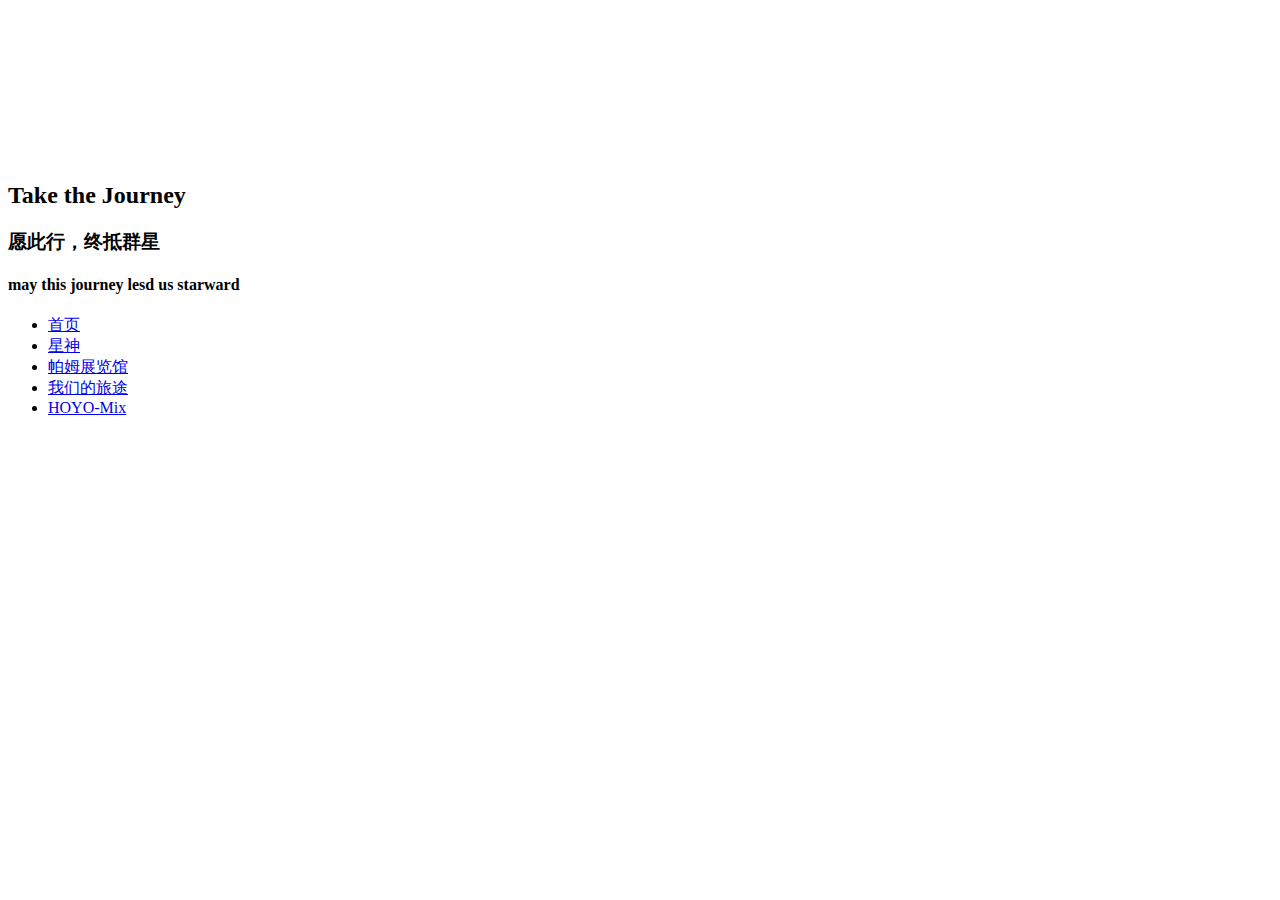
==== index.html @ 0af5c390 "Add files via upload" ====
<!DOCTYPE html>
<html lang="en">
  <head>
    <meta charset="UTF-8" />
    <meta http-equiv="X-UA-Compatible" content="IE=edge" />
    <meta name="viewport" content="width=device-width, initial-scale=1.0" />
    <link rel="stylesheet" href="style.css" />
    <title>崩坏：星穹铁道</title>
  </head>
  <body>
    <header>
      <div class="logo"></div>
      <div class="toggle"></div>
    </header>
    <section class="showcase">
      <video src="../video/星穹铁道.mp4" muted loop autoplay></video>

      <audio src="../music/失控.mp3" loop autoplay></audio>

      <div class="overlay"></div>

      <div class="text">
        <h2>Take the Journey</h2>
        <h3>愿此行，终抵群星</h3>
        <h4>may this journey lesd us starward</h4>
      </div>
    </section>

    <div class="menu">
      <ul>
        <li><a href="index.html" target="_self">首页</a></li>
        <li><a href="星神.html" target="_self">星神</a></li>
        <li><a href="帕姆展览馆.html" target="_self">帕姆展览馆</a></li>
        <li><a href="我们的旅途.html" target="_self">我们的旅途</a></li>
        <li><a href="HOYO-Mix.html" target="_self">HOYO-Mix</a></li>
      </ul>
    </div>

    <script>
      const menuToggle = document.querySelector(".toggle");
      const showcase = document.querySelector(".showcase");

      menuToggle.addEventListener("click", () => {
        menuToggle.classList.toggle("active");
        showcase.classList.toggle("active");
      });
    </script>
  </body>
  <style>
    @media (max-width: 991px) {
      .showcase,
      .showcase header {
        padding: 40px;
      }

      .text h2 {
        font-size: 3em;
      }

      .text h3 {
        font-size: 2em;
      }
    }
  </style>
</html>
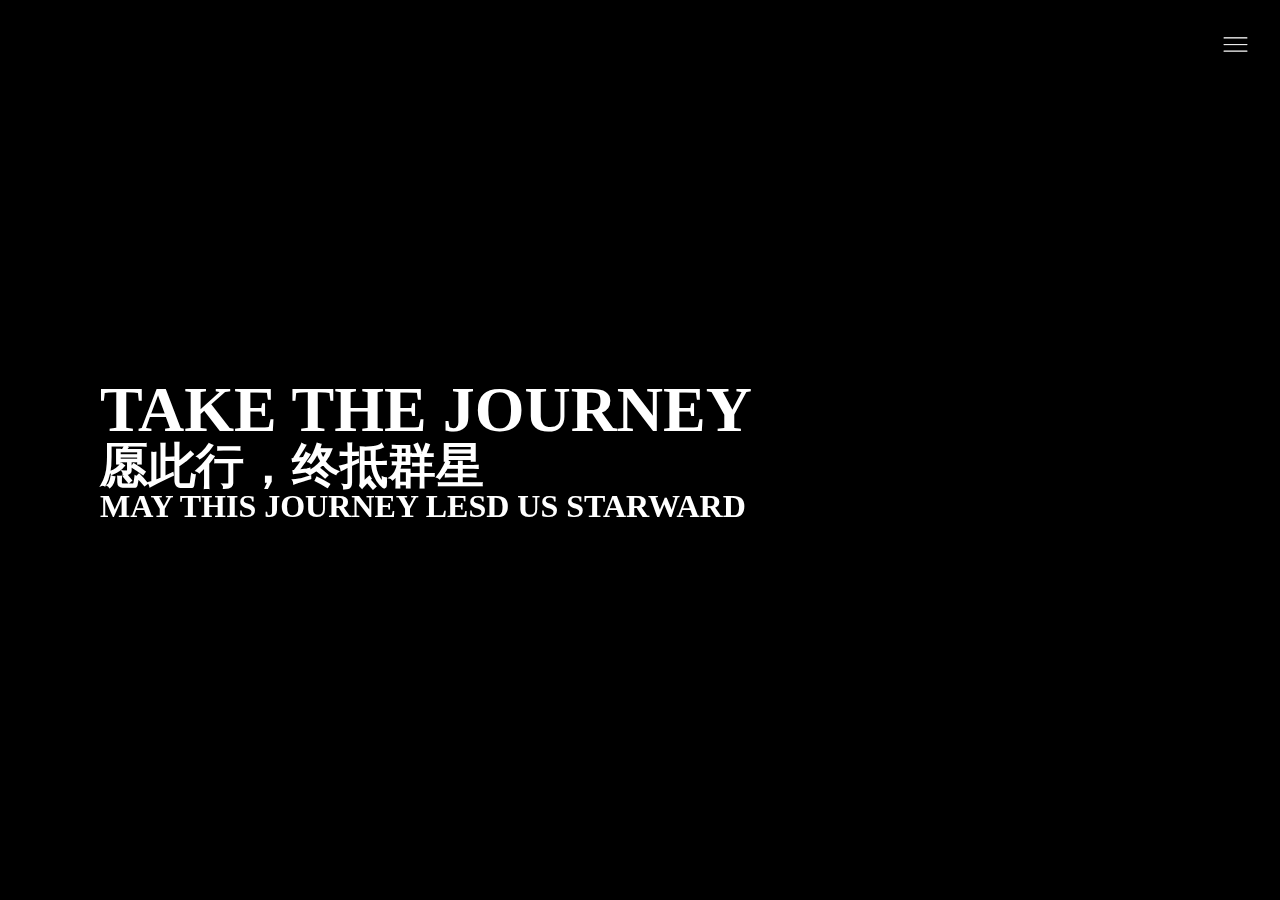
==== commit ae417669: "Update index.html" ====
--- a/index.html
+++ b/index.html
@@ -13,9 +13,9 @@
       <div class="toggle"></div>
     </header>
     <section class="showcase">
-      <video src="../video/星穹铁道.mp4" muted loop autoplay></video>
+      <video src="./video/星穹铁道.mp4" muted loop autoplay></video>
 
-      <audio src="../music/失控.mp3" loop autoplay></audio>
+      <audio src="./music/失控.mp3" loop autoplay></audio>
 
       <div class="overlay"></div>
 
@@ -33,6 +33,7 @@
         <li><a href="帕姆展览馆.html" target="_self">帕姆展览馆</a></li>
         <li><a href="我们的旅途.html" target="_self">我们的旅途</a></li>
         <li><a href="HOYO-Mix.html" target="_self">HOYO-Mix</a></li>
+        <li><a href="https://tianzi620.github.io/605/%E4%B8%9C%E4%B9%9D%E8%88%8D605%E5%AF%9D%E5%AE%A4%E4%B8%BB%E9%A1%B5.html" target="_self">605</a></li>
       </ul>
     </div>
 
--- a/style.css
+++ b/style.css
@@ -0,0 +1,192 @@
+* {
+  box-sizing: border-box;
+  margin: 0;
+  padding: 0;
+}
+
+body {
+  background-color: #000;
+}
+
+.showcase {
+  position: relative;
+  right: 0;
+  width: 100%;
+  min-height: 100vh;
+  padding: 100px;
+  display: flex;
+  justify-content: space-between;
+  align-items: center;
+  background: #000;
+  color: #fff;
+  z-index: 2;
+  transition: 0.5s;
+}
+
+.showcase.active {
+  right: 300px;
+}
+
+.showcase video {
+  position: absolute;
+  top: 0;
+  left: 0;
+  width: 100%;
+  height: 100%;
+  opacity: 0.8;
+  object-fit: cover;
+}
+
+.logo {
+  width: 60px;
+  display: flex;
+  align-items: center;
+}
+
+.logo h2 {
+  white-space: nowrap;
+  margin-left: 10px;
+}
+
+.logo img {
+  width: 100%;
+}
+
+.toggle {
+  position: relative;
+  width: 60px;
+  height: 60px;
+  background: url("./images/menu.png");
+  background-repeat: no-repeat;
+  background-size: 30px;
+  background-position: center;
+  cursor: pointer;
+}
+
+.toggle.active {
+  background: url("./images/close.png");
+  background-repeat: no-repeat;
+  background-size: 30px;
+  background-position: center;
+}
+
+.overlay {
+  position: absolute;
+  top: 0;
+  left: 0;
+  width: 100%;
+  height: 100%;
+  background: rgb(177, 176, 173);
+  mix-blend-mode: overlay;
+}
+
+.text {
+  position: relative;
+  z-index: 10;
+}
+
+.text h2 {
+  font-size: 4em;
+  font-weight: 800;
+  line-height: 1em;
+  text-transform: uppercase;
+}
+
+.text h3 {
+  font-size: 3em;
+  font-weight: 700;
+  line-height: 1em;
+  text-transform: uppercase;
+}
+
+.text h4 {
+  font-size: 2em;
+  font-weight: 700;
+  line-height: 1em;
+  text-transform: uppercase;
+}
+
+.social {
+  position: absolute;
+  bottom: 20px;
+  z-index: 10;
+  display: flex;
+  justify-content: center;
+  align-items: center;
+}
+
+.social li {
+  list-style: none;
+}
+
+.social li a {
+  display: inline-block;
+  width: 40px;
+  margin-right: 20px;
+  transition: 0.5s;
+}
+
+.social li a:hover {
+  transform: translateY(-15px);
+}
+
+.social li a img {
+  width: 100%;
+}
+
+.menu {
+  position: fixed;
+  top: 0;
+  right: 0;
+  width: 300px;
+  height: 100%;
+  display: flex;
+  align-items: center;
+  justify-content: center;
+  background-color: white;
+}
+
+.menu ul {
+  list-style: none;
+}
+
+.menu ul li {
+  margin-top: 20px;
+}
+
+.menu ul li a {
+  text-decoration: none;
+  font-size: 24px;
+  color: #111;
+}
+
+.menu ul li a:hover {
+  color: lightblue;
+}
+
+@media (max-width: 991px) {
+  .showcase,
+  .showcase header {
+    padding: 40px;
+  }
+
+  .text h2 {
+    font-size: 3em;
+  }
+
+  .text h3 {
+    font-size: 2em;
+  }
+}
+
+header {
+  background-color: rgba(0, 0, 0, 0.5);
+  position: fixed;
+  top: 0;
+  left: 0;
+  z-index: 11;
+  width: 100%;
+  display: flex;
+  justify-content: space-between;
+  padding: 15px;
+}
